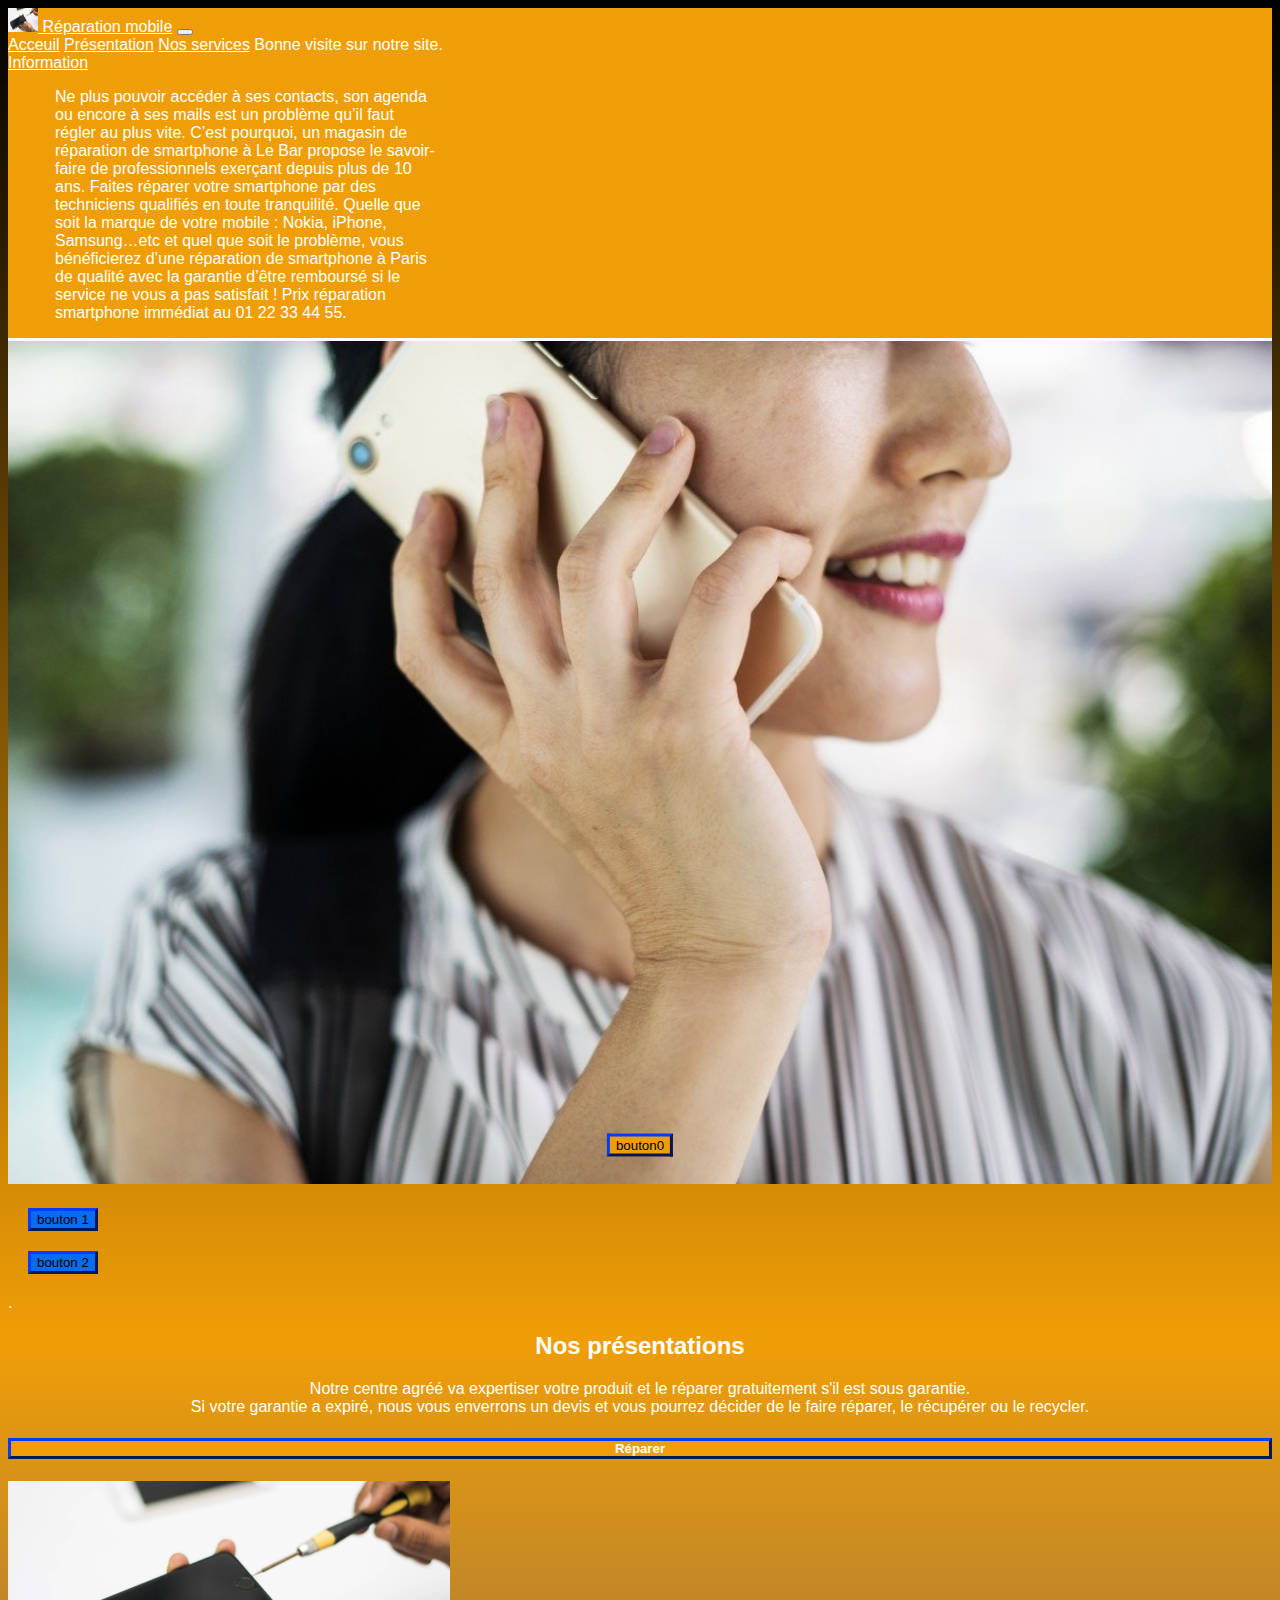
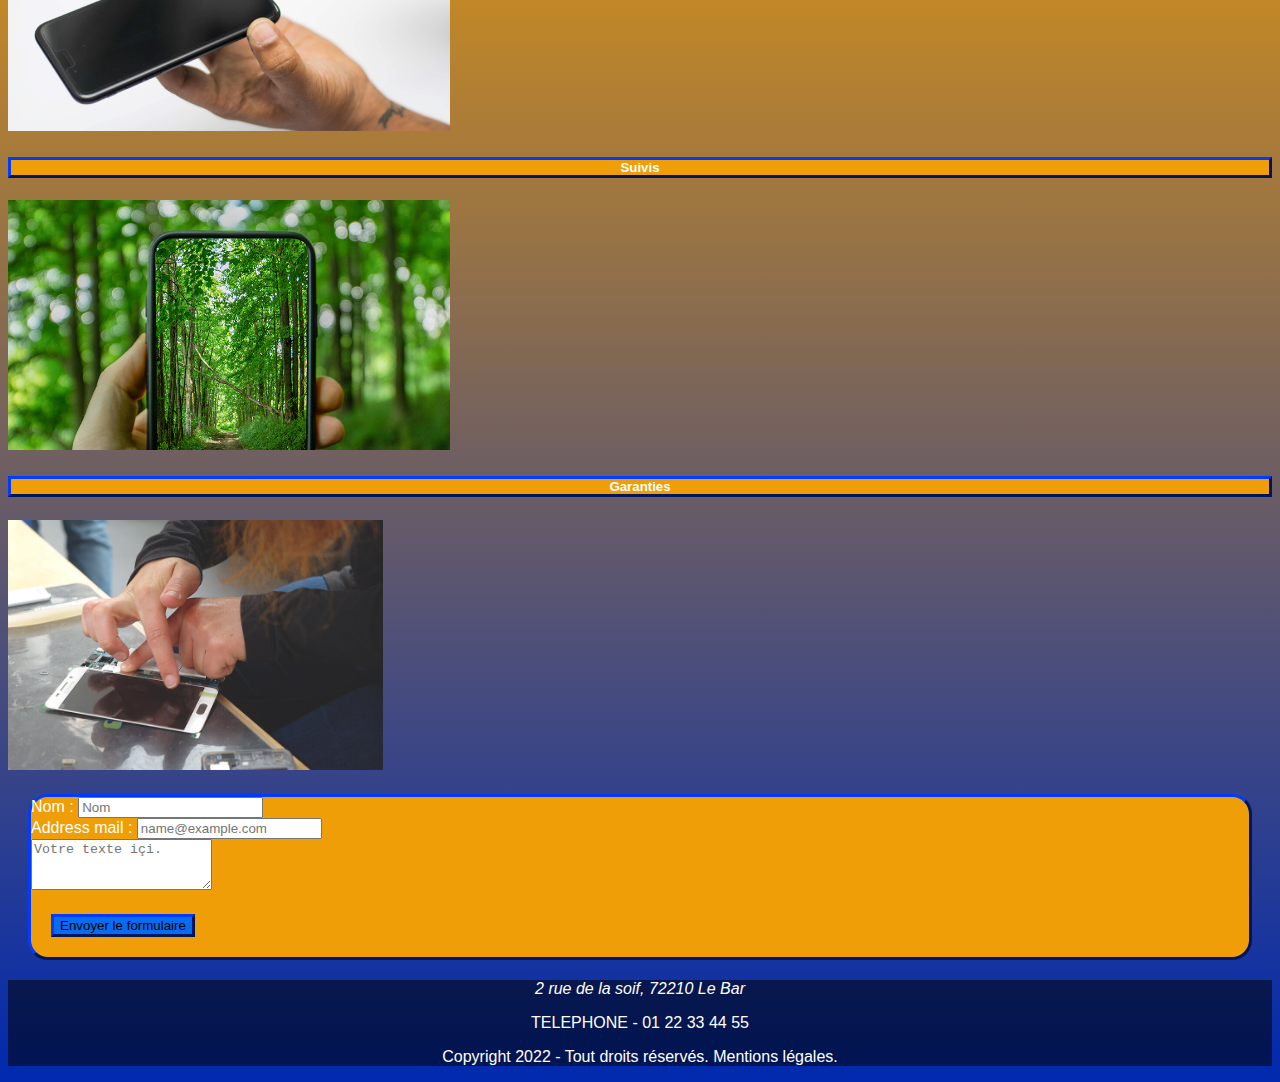
==== index.html @ c1a1c1c2 "soir 30/05" ====
<!DOCTYPE html>
<html lang="fr">

<head>
    <meta charset="UTF-8">
    <meta http-equiv="X-UA-Compatible" content="IE=edge">
    <!-- import bootstrap link -->
    <link href="https://cdn.jsdelivr.net/npm/bootstrap@5.2.0-beta1/dist/css/bootstrap.min.css" rel="stylesheet"
        integrity="sha384-0evHe/X+R7YkIZDRvuzKMRqM+OrBnVFBL6DOitfPri4tjfHxaWutUpFmBp4vmVor" crossorigin="anonymous">
    <link rel="stylesheet" href="/assets/css/style.css">
    <link rel="icon" href="/assets/images/monlogo.png">
    <meta name="viewport" content="width=device-width, initial-scale=1">
    <title>Réparation mobile</title>
</head>

<body>

    <nav class="navbar navbar-expand-lg fixed-top bg-light">
        <div class="container-fluid">
            <a class="navbar-brand" href="#">
                <img src="./assets/images/Atelier-Ynotek-Reparation.png" alt="" width="30" height="24">
            </a>
            <a class="navbar-brand" href="#">Réparation mobile</a>
            <button class="navbar-toggler" type="button" data-bs-toggle="collapse" data-bs-target="#navbarNavAltMarkup"
                aria-controls="navbarNavAltMarkup" aria-expanded="false" aria-label="Toggle navigation">
                <span class="navbar-toggler-icon"></span>
            </button>
            <div class="collapse navbar-collapse" id="navbarNavAltMarkup">
                <div class="navbar-nav">

                    <a class="nav-link active" aria-current="page" href="#">Acceuil</a>
                    <a class="nav-link" href="#">Présentation</a>
                    <a class="nav-link" href="#">Nos services</a>
                    <a class="nav-link disabled">Bonne visite sur notre site.</a>
                    <li class="nav-item dropdown">
                        <a class="nav-link dropdown-toggle" href="#" id="navbarDropdown" role="button"
                            data-bs-toggle="dropdown" aria-expanded="false">
                            Information
                        </a>
                        <ul class="dropdown-menu" aria-labelledby="navbarDropdown">
                            <p>
                                Ne plus pouvoir accéder à ses contacts, son agenda ou encore à ses mails est un problème
                                qu’il faut régler au plus vite. C’est pourquoi, un magasin de réparation de smartphone à
                                Le Bar propose le savoir-faire de professionnels exerçant depuis plus de 10 ans. Faites
                                réparer votre smartphone par des techniciens qualifiés en toute tranquilité. Quelle que
                                soit la marque de votre mobile : Nokia, iPhone, Samsung…etc et quel que soit le
                                problème, vous bénéficierez d’une réparation de smartphone à Paris de qualité avec la
                                garantie d’être remboursé si le service ne vous a pas satisfait ! Prix réparation
                                smartphone immédiat au 01 22 33 44 55.
                            </p>
                        </ul>
                    </li>
                </div>
            </div>
        </div>
    </nav>
    <div class="img-fluid"> 
        <img src="/assets/images/calling.jpg" class="img-fluid" alt="...">

        <input class="btn btn-primary envoyer button0 " type="button" value="bouton0">
    </div>

    <div class="container">
        <div class="row">
            <div class="container">
                <div class="row">
                    <div class="col-md-12 border-bottom border-5 margin-bottom">
                        <div class="row">
                            <div class="col-md-3"></div>
                            <div class="col-md-3 mg-20 d-flex justify-content-center"><button type="button"
                                    class="btn btn-primary btn-lg envoyer">bouton 1</button>
                            </div>
                            <div class="col-md-3 mg-20 d-flex justify-content-center"><button type="button"
                                    class="btn btn-primary btn-lg envoyer">bouton 2</button>
                            </div>
                            <div class="col-md-3"></div>

                        </div>

                        .


                    </div>
                </div>
            </div>


            <div class="col-md-12 txt-center mg-20">
                <h2>Nos présentations</h2>
                <p>Notre centre agréé va expertiser votre produit et le réparer gratuitement s'il est
                    sous
                    garantie.<br>
                    Si votre garantie a expiré, nous vous enverrons un devis et vous pourrez décider de le faire
                    réparer, le
                    récupérer ou le recycler.</p>
            </div>

        </div>
        <div class="container">
            <div class="row">
                <div class="col-md-12">
                    <div class="row mb-5">
                        <div class="col-md-4">
                            <h5 class="sup2 txt-center">Réparer</h5>
                            <img src="/assets/images/Atelier-Ynotek-Reparation.png" class="card-img-top img-height-250"
                                alt="...">
                        </div>
                        <div class="col-md-4">
                            <h5 class="sup2 txt-center">Suivis </h5>
                            <img src="/assets/images/Nature-iPhone-ecologie.png" class=" card-img-top img-height-250"
                                alt="...">

                        </div>
                        <div class="col-md-4">
                            <h5 class="sup2 txt-center">Garanties</h5>
                            <img src="/assets/images/tel.jpg" class="card-img-top img-height-250" alt="...">
                        </div>
                    </div>
                    <div class="row">
                        <div class="col-md-4"></div>
                        <div class="col-md-4 border-bottom border-5"></div>
                        <div class="col-md-4"></div>
                    </div>
                </div>

            </div>
        </div>
        <!-- Formulaire -->
        <div class="container pt-5">
            <div class="row">
                <div class="col-md-12 form">
                    <!-- Row -->
                    <div class="row">
                        <div class="col-md-6">
                            <div class="mb-3">
                                <label for="exampleFormControlInput1" class="form-label">Nom :</label>
                                <input type="text" class="form-control" id="exampleFormControlInput1" placeholder="Nom">
                            </div>
                        </div>
                        <div class="col-md-6">
                            <div class="mb-3">
                                <label for="exampleFormControlInput1" class="form-label">Address mail :</label>
                                <input type="email" class="form-control" id="exampleFormControlInput1"
                                    placeholder="name@example.com">
                            </div>
                        </div>
                    </div>
                    <!-- Row -->
                    <div class="row">
                        <div class="col-md-12">
                            <div class="mb-3">
                                <label for="exampleFormControlTextarea1" class="form-label"></label>
                                <textarea class="form-control" id="exampleFormControlTextarea1" rows="3"
                                    placeholder="Votre texte içi."></textarea>
                            </div>
                        </div>
                    </div>
                    <div class="row mg-20">
                        <div class="col-md-4"></div>
                        <div class="col-md-4 d-flex justify-content-center">
                            <button type="button" class="btn btn-success envoyer">Envoyer le formulaire </button>
                        </div>
                        <div class="col-md-4"></div>
                    </div>
                </div>
            </div>
        </div>
        

        <!-- Import bootstrap JS -->
        <script src="https://cdn.jsdelivr.net/npm/bootstrap@5.2.0-beta1/dist/js/bootstrap.bundle.min.js"
            integrity="sha384-pprn3073KE6tl6bjs2QrFaJGz5/SUsLqktiwsUTF55Jfv3qYSDhgCecCxMW52nD2" crossorigin="anonymous">
            </script>
    </div>
    <footer class="p-3">
        <div class="container-fluid">
            <div class="row">
                <div class="col-md-12">
                    <div class="row">
                        <div class="col-md 4 txt-center">
                            <i class="fa-light fa-location-dot txt-blc "> 2 rue de la soif, 72210 Le Bar</i>
                        </div>
                        <div class="col-md 4 txt-center">
                            <p>TELEPHONE - 01 22 33 44 55</p>
                        </div>
                        <div class="col-md 4 txt-center">
                            <p>Copyright <i class="fa-light fa-registered "></i>2022 - Tout droits réservés.
                                Mentions légales.</p>
                        </div>
                    </div>

                </div>
            </div>
        </div>
    </footer>
</body>

</html>
---- assets/css/style.css ----
body {
    background: linear-gradient(#000000, #f09e07, #0029af);
    font-family: sans-serif;

    color: rgb(255, 255, 255);
}
/* spacing,margin,padding,... */
.margin-bottom{
    margin-bottom: 20px;
}
.mg-20{
    margin: 20px;
}
.mg-5{
    margin: 5px;
}
/* navbar  */
body nav a {
    color: white !important;
}

.navbar {
    background-color: #f09e07 !important;
    border-bottom: rgb(255, 255, 255) solid 3px;


}

.dropdown p {
    width: 30vw;
    margin: 7px;
}
/* text align */
.txt-center{
    text-align: center;
}
/* container */
.container {}

/* images */
.img-fluid {
    width: 100%;
    position: relative;
    padding: 0;

}
.img-height-250{
    height: 250px;
}

/* button */
.img-fluid .button0 {
    position: absolute;
    z-index: 1;
    display: flex;
    top: 95%;
    left: 50%;
    transform: translate(-50%, -50%);
    background-color: #f09e07;
    border: none;
    border: #0029af outset 3px;
}
.img-fluid .button0:hover{
    background-color: #0751f0b2;
}
/* separate */
.separate1{
    color: #0029af;
    
    
}

.separate3{
    color: #f09e07;
}


.envoyer{
    background-color: #076cf0;
    border-color: #0029af!important;
    border: #0029af outset 3px;
}
.envoyer:hover{
    background-color: #00917e;
    
}
/* footer */
footer {
    
    background-color: rgba(0, 0, 0, 0.521);
}

/* design */
.sup2{
    border: #0029af outset 3px;
    background-color: #f09e07;
}

.form{
    
    border: #0029af outset 3px;
    background-color: #f09e07;
    margin: 20px;
    border-radius: 20px;
}
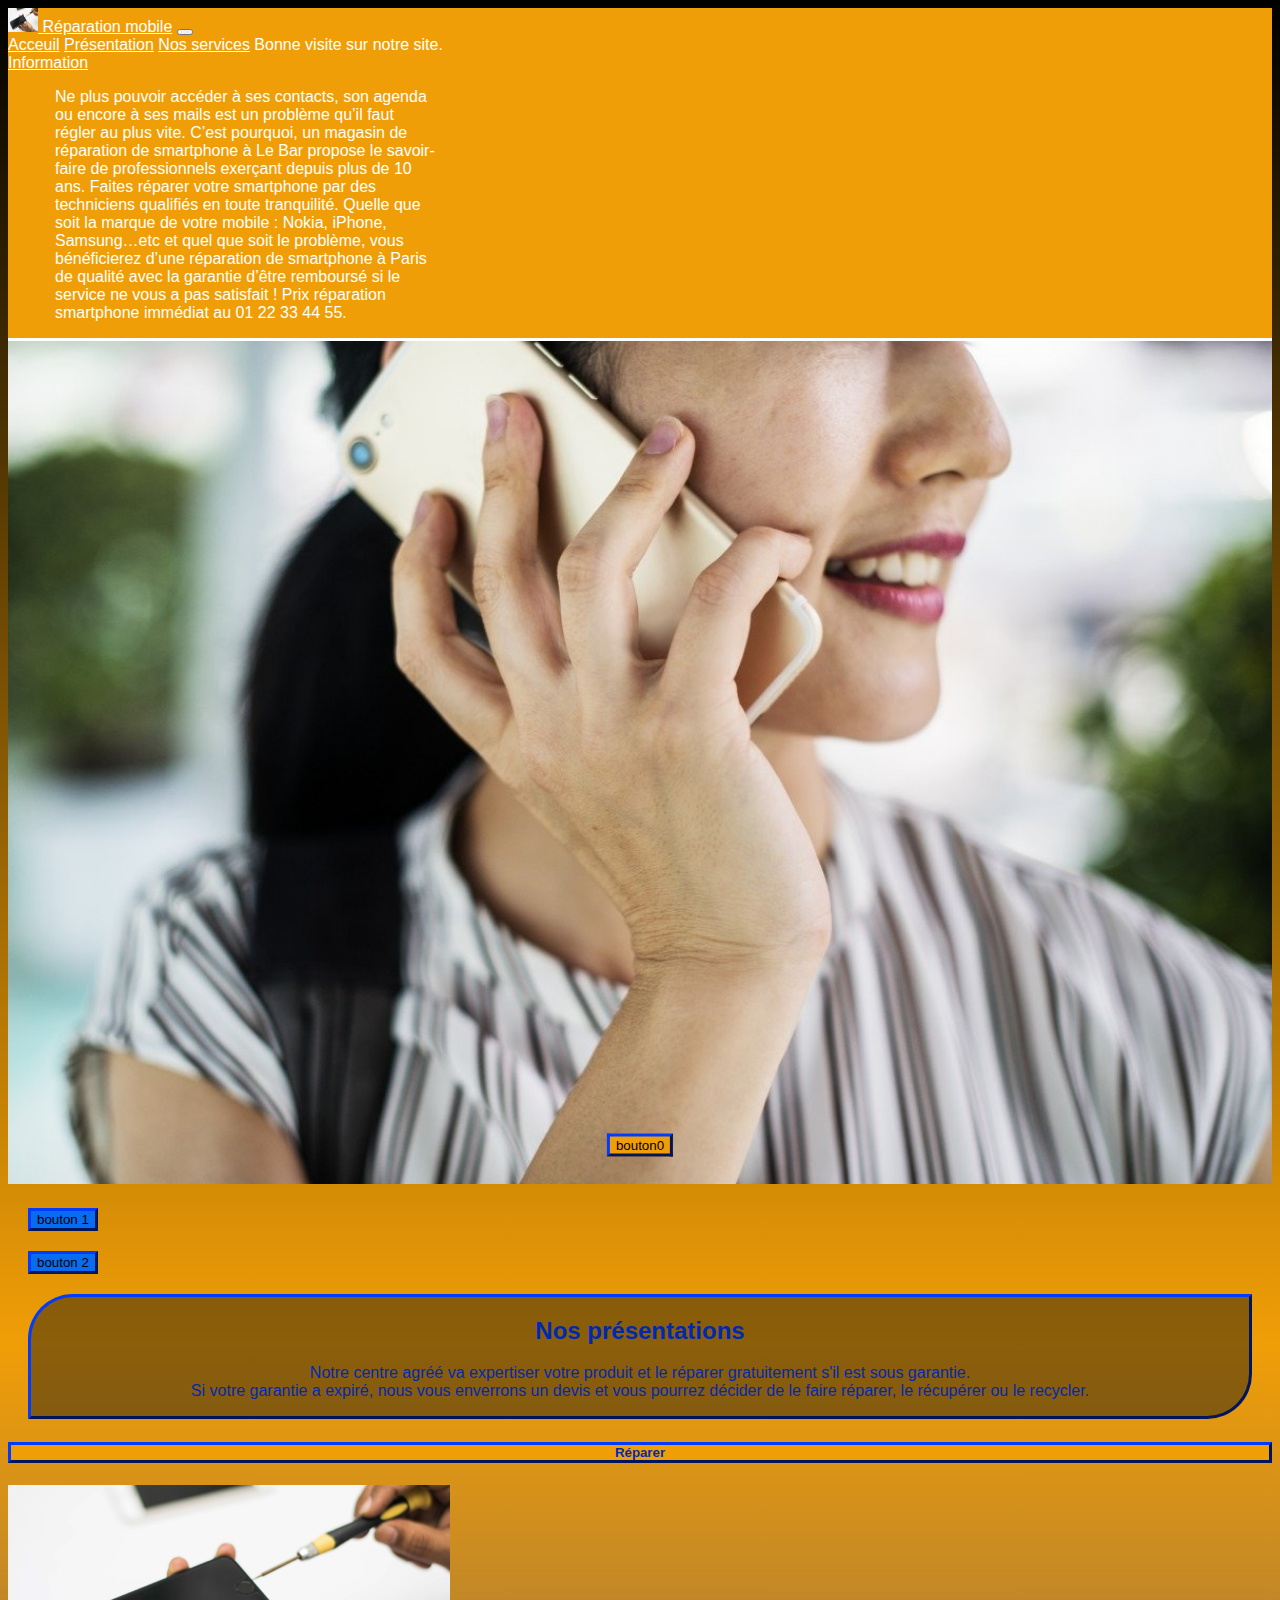
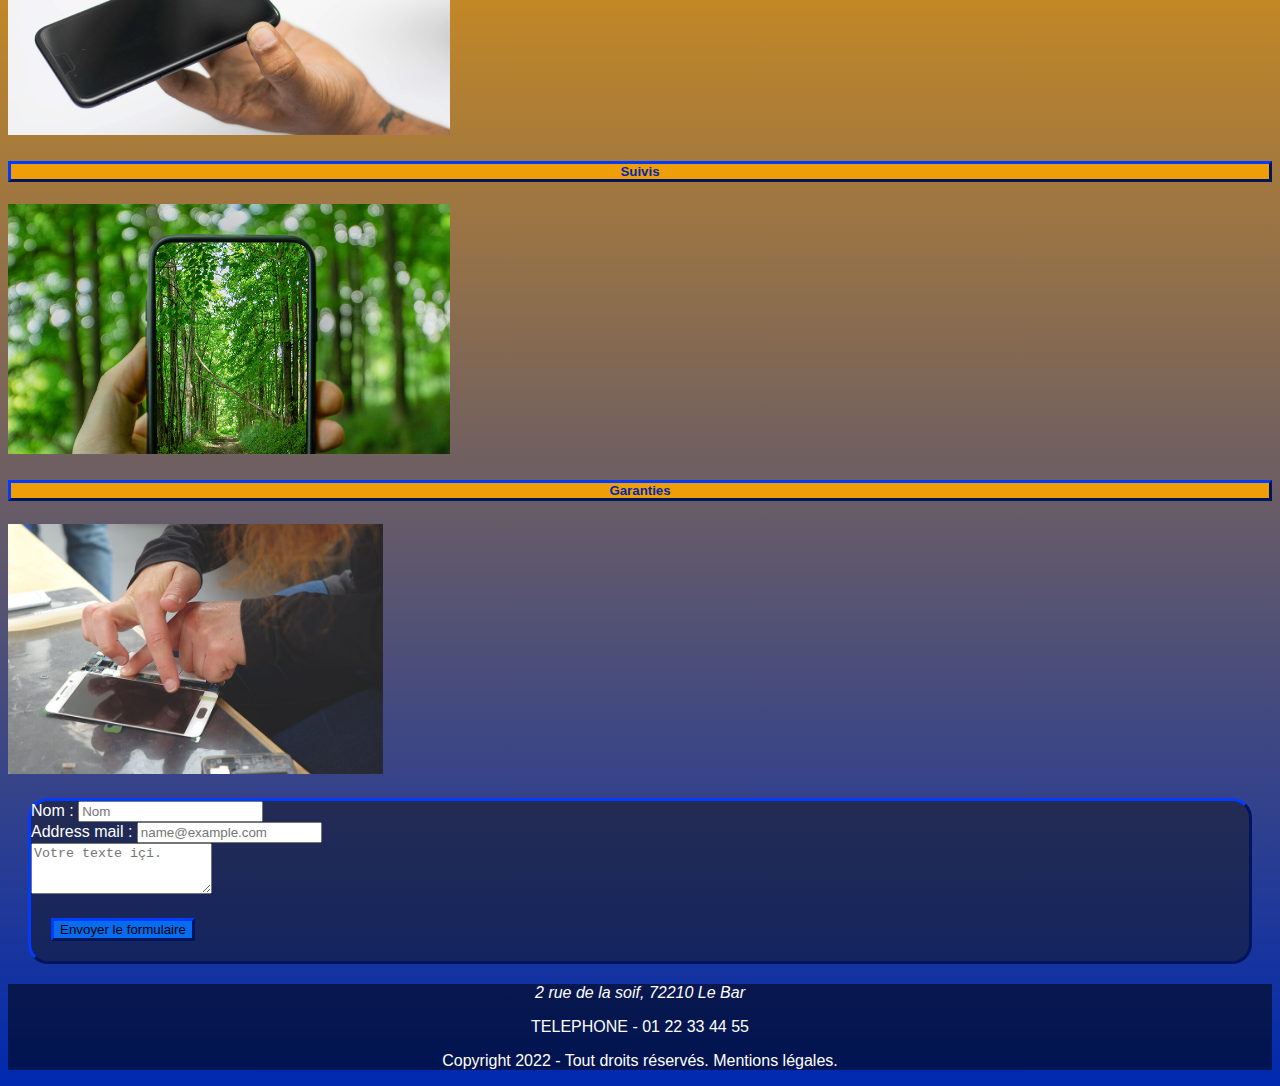
==== commit 528d18cc: "soir 30/05" ====
--- a/index.html
+++ b/index.html
@@ -54,7 +54,7 @@
             </div>
         </div>
     </nav>
-    <div class="img-fluid"> 
+    <div class="img-fluid">
         <img src="/assets/images/calling.jpg" class="img-fluid" alt="...">
 
         <input class="btn btn-primary envoyer button0 " type="button" value="bouton0">
@@ -77,15 +77,12 @@
 
                         </div>
 
-                        .
-
-
                     </div>
                 </div>
             </div>
 
 
-            <div class="col-md-12 txt-center mg-20">
+            <div class="bg-blk col-md-12 txt-center mg-20">
                 <h2>Nos présentations</h2>
                 <p>Notre centre agréé va expertiser votre produit et le réparer gratuitement s'il est
                     sous
@@ -165,7 +162,7 @@
                 </div>
             </div>
         </div>
-        
+
 
         <!-- Import bootstrap JS -->
         <script src="https://cdn.jsdelivr.net/npm/bootstrap@5.2.0-beta1/dist/js/bootstrap.bundle.min.js"
--- a/assets/css/style.css
+++ b/assets/css/style.css
@@ -56,7 +56,7 @@
     top: 95%;
     left: 50%;
     transform: translate(-50%, -50%);
-    background-color: #f09e07;
+        background-color: #f09e07;
     border: none;
     border: #0029af outset 3px;
 }
@@ -94,12 +94,20 @@
 .sup2{
     border: #0029af outset 3px;
     background-color: #f09e07;
+    color: #0029af;
 }
 
 .form{
     
     border: #0029af outset 3px;
-    background-color: #f09e07;
+    background-color: #11111073;
     margin: 20px;
     border-radius: 20px;
 }
+.bg-blk{
+    background-color: #11111073;
+    border-radius: 45px 0;
+    border: #0029af outset 3px;
+    color: #0029af;
+
+}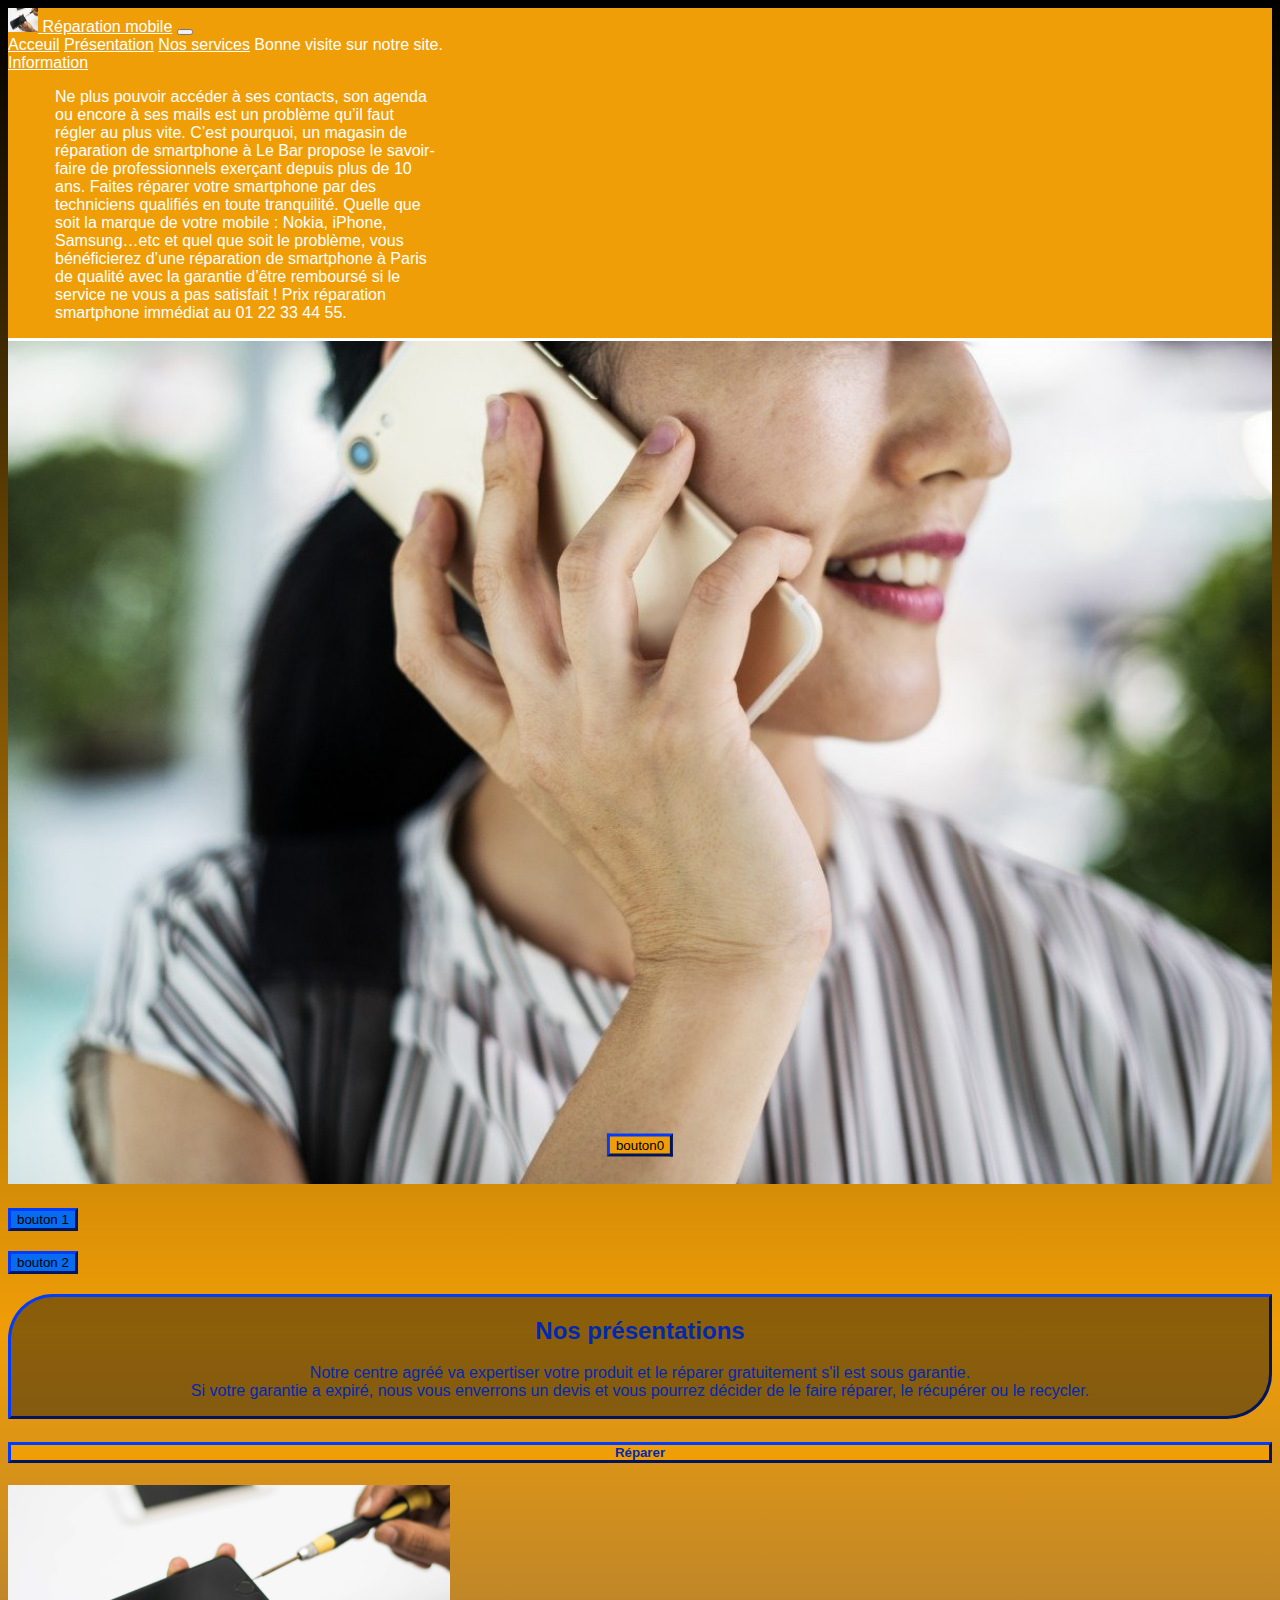
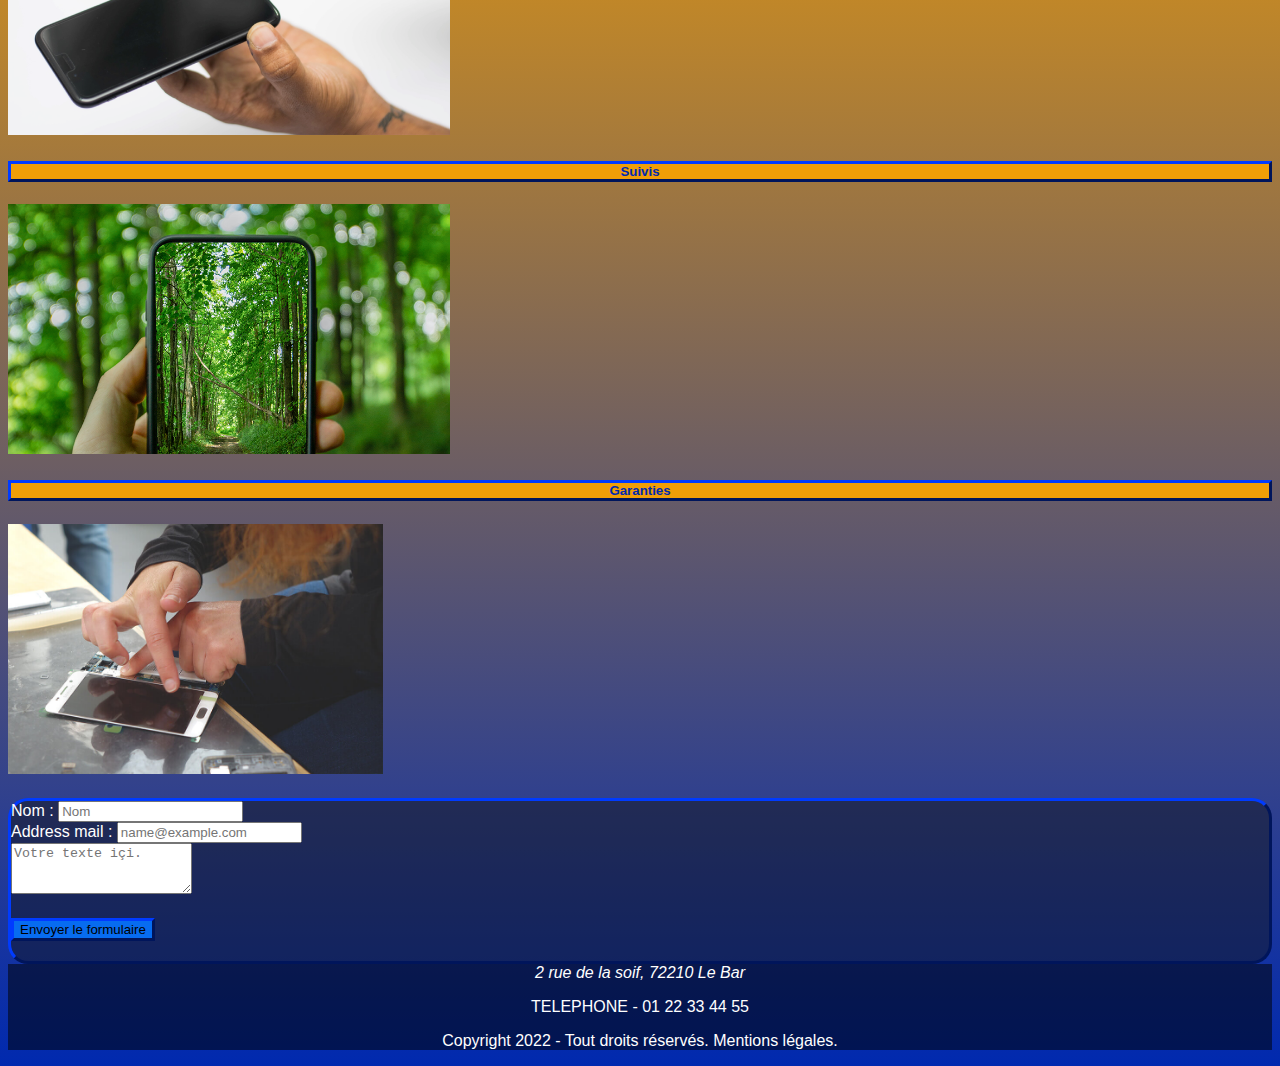
==== commit 62d45529: "31/05 soir" ====
--- a/index.html
+++ b/index.html
@@ -7,13 +7,13 @@
     <!-- import bootstrap link -->
     <link href="https://cdn.jsdelivr.net/npm/bootstrap@5.2.0-beta1/dist/css/bootstrap.min.css" rel="stylesheet"
         integrity="sha384-0evHe/X+R7YkIZDRvuzKMRqM+OrBnVFBL6DOitfPri4tjfHxaWutUpFmBp4vmVor" crossorigin="anonymous">
-    <link rel="stylesheet" href="/assets/css/style.css">
-    <link rel="icon" href="/assets/images/monlogo.png">
+    <link rel="stylesheet" href="./assets/css/style.css">
+    <link rel="icon" href="./assets/images/monlogo.png">
     <meta name="viewport" content="width=device-width, initial-scale=1">
     <title>Réparation mobile</title>
 </head>
 
-<body>
+<body>          
 
     <nav class="navbar navbar-expand-lg fixed-top bg-light">
         <div class="container-fluid">
@@ -29,7 +29,7 @@
                 <div class="navbar-nav">
 
                     <a class="nav-link active" aria-current="page" href="#">Acceuil</a>
-                    <a class="nav-link" href="#">Présentation</a>
+                    <a class="nav-link" href="./page2.html">Présentation</a>
                     <a class="nav-link" href="#">Nos services</a>
                     <a class="nav-link disabled">Bonne visite sur notre site.</a>
                     <li class="nav-item dropdown">
@@ -55,7 +55,7 @@
         </div>
     </nav>
     <div class="img-fluid">
-        <img src="/assets/images/calling.jpg" class="img-fluid" alt="...">
+        <img src="./assets/images/calling.jpg" class="img-fluid" alt="...">
 
         <input class="btn btn-primary envoyer button0 " type="button" value="bouton0">
     </div>
@@ -66,14 +66,14 @@
                 <div class="row">
                     <div class="col-md-12 border-bottom border-5 margin-bottom">
                         <div class="row">
-                            <div class="col-md-3"></div>
-                            <div class="col-md-3 mg-20 d-flex justify-content-center"><button type="button"
+                            <div class="col-md-1"></div>
+                            <div class="col-md-5 mtb-20 d-flex justify-content-center"><button type="button"
                                     class="btn btn-primary btn-lg envoyer">bouton 1</button>
                             </div>
-                            <div class="col-md-3 mg-20 d-flex justify-content-center"><button type="button"
+                            <div class="col-md-5 mtb-20 d-flex justify-content-center"><button type="button"
                                     class="btn btn-primary btn-lg envoyer">bouton 2</button>
                             </div>
-                            <div class="col-md-3"></div>
+                            <div class="col-md-1"></div>
 
                         </div>
 
@@ -82,7 +82,7 @@
             </div>
 
 
-            <div class="bg-blk col-md-12 txt-center mg-20">
+            <div class="bg-blk col-md-12 txt-center mtb-20">
                 <h2>Nos présentations</h2>
                 <p>Notre centre agréé va expertiser votre produit et le réparer gratuitement s'il est
                     sous
@@ -99,18 +99,18 @@
                     <div class="row mb-5">
                         <div class="col-md-4">
                             <h5 class="sup2 txt-center">Réparer</h5>
-                            <img src="/assets/images/Atelier-Ynotek-Reparation.png" class="card-img-top img-height-250"
+                            <img src="./assets/images/Atelier-Ynotek-Reparation.png" class="card-img-top img-height-250"
                                 alt="...">
                         </div>
                         <div class="col-md-4">
                             <h5 class="sup2 txt-center">Suivis </h5>
-                            <img src="/assets/images/Nature-iPhone-ecologie.png" class=" card-img-top img-height-250"
+                            <img src="./assets/images/Nature-iPhone-ecologie.png" class=" card-img-top img-height-250"
                                 alt="...">
 
                         </div>
                         <div class="col-md-4">
                             <h5 class="sup2 txt-center">Garanties</h5>
-                            <img src="/assets/images/tel.jpg" class="card-img-top img-height-250" alt="...">
+                            <img src="./assets/images/tel.jpg" class="card-img-top img-height-250" alt="...">
                         </div>
                     </div>
                     <div class="row">
@@ -152,7 +152,7 @@
                             </div>
                         </div>
                     </div>
-                    <div class="row mg-20">
+                    <div class="row mtb-20">
                         <div class="col-md-4"></div>
                         <div class="col-md-4 d-flex justify-content-center">
                             <button type="button" class="btn btn-success envoyer">Envoyer le formulaire </button>
--- a/assets/css/style.css
+++ b/assets/css/style.css
@@ -1,19 +1,44 @@
 body {
     background: linear-gradient(#000000, #f09e07, #0029af);
     font-family: sans-serif;
+    background-size: cover;
+    color: rgb(255, 255, 255);
 
-    color: rgb(255, 255, 255);
 }
+
 /* spacing,margin,padding,... */
-.margin-bottom{
+.margin-bottom {
     margin-bottom: 20px;
 }
-.mg-20{
+
+.mt-7em {
+    margin-top: 7em;
+}
+
+.mtb-20 {
+    margin: 20px 0;
+}
+
+.mtb-5 {
+    margin: 5px 0;
+}
+
+.mg-20 {
     margin: 20px;
 }
-.mg-5{
+
+.pad-0 {
+    padding: 0;
+}
+
+.mg-0 {
+    margin: 0;
+}
+
+.mg-5 {
     margin: 5px;
 }
+
 /* navbar  */
 body nav a {
     color: white !important;
@@ -30,12 +55,12 @@
     width: 30vw;
     margin: 7px;
 }
+
 /* text align */
-.txt-center{
+.txt-center {
     text-align: center;
 }
-/* container */
-.container {}
+
 
 /* images */
 .img-fluid {
@@ -44,9 +69,19 @@
     padding: 0;
 
 }
-.img-height-250{
+
+.img-50 {
+    height: 150px;
+    width: 150px;
+}
+
+.img-height-250 {
     height: 250px;
 }
+
+
+/* page 1  */
+
 
 /* button */
 .img-fluid .button0 {
@@ -56,58 +91,104 @@
     top: 95%;
     left: 50%;
     transform: translate(-50%, -50%);
-        background-color: #f09e07;
+    background-color: #f09e07;
     border: none;
     border: #0029af outset 3px;
 }
-.img-fluid .button0:hover{
+
+.img-fluid .button0:hover {
     background-color: #0751f0b2;
 }
+
 /* separate */
-.separate1{
+.separate1 {
     color: #0029af;
-    
-    
+
+
 }
 
-.separate3{
+.separate3 {
     color: #f09e07;
 }
 
 
-.envoyer{
+.envoyer {
     background-color: #076cf0;
-    border-color: #0029af!important;
+    border-color: #0029af !important;
     border: #0029af outset 3px;
 }
-.envoyer:hover{
+
+.envoyer:hover {
     background-color: #00917e;
-    
+
 }
+
 /* footer */
 footer {
-    
+
     background-color: rgba(0, 0, 0, 0.521);
 }
 
 /* design */
-.sup2{
+.sup2 {
     border: #0029af outset 3px;
     background-color: #f09e07;
     color: #0029af;
 }
 
-.form{
-    
+.form {
+
     border: #0029af outset 3px;
     background-color: #11111073;
-    margin: 20px;
+    margin-top: 20px;
     border-radius: 20px;
 }
-.bg-blk{
+
+.bg-blk {
     background-color: #11111073;
     border-radius: 45px 0;
     border: #0029af outset 3px;
     color: #0029af;
 
-}+}
+
+@media screen and (max-width:1024px) {
+    .dropdown p {
+        padding: 5px;
+        width: 25vw;
+        height: auto;
+        margin: 7px;
+    }
+}
+
+@media screen and (max-width:768px) {
+    .dropdown p {
+        width: auto;
+        height: 200px;
+        margin: 7px;
+    }
+    .conteneur {
+        -webkit-box-orient: vertical;
+        display: -webkit-box;
+    }
+    .inverser {
+        -webkit-box-flex: 1;
+        -webkit-box-ordinal-group: 2;
+    }
+}
+
+@media screen and (max-width:425px) {
+    .img-fluid .button0 {
+        top: 90%;
+        left: 50%;
+    }
+
+    .dropdown p {
+        width: auto;
+        height: auto;
+        margin: 7px;
+    }
+}
+
+/* page 2 */
+
